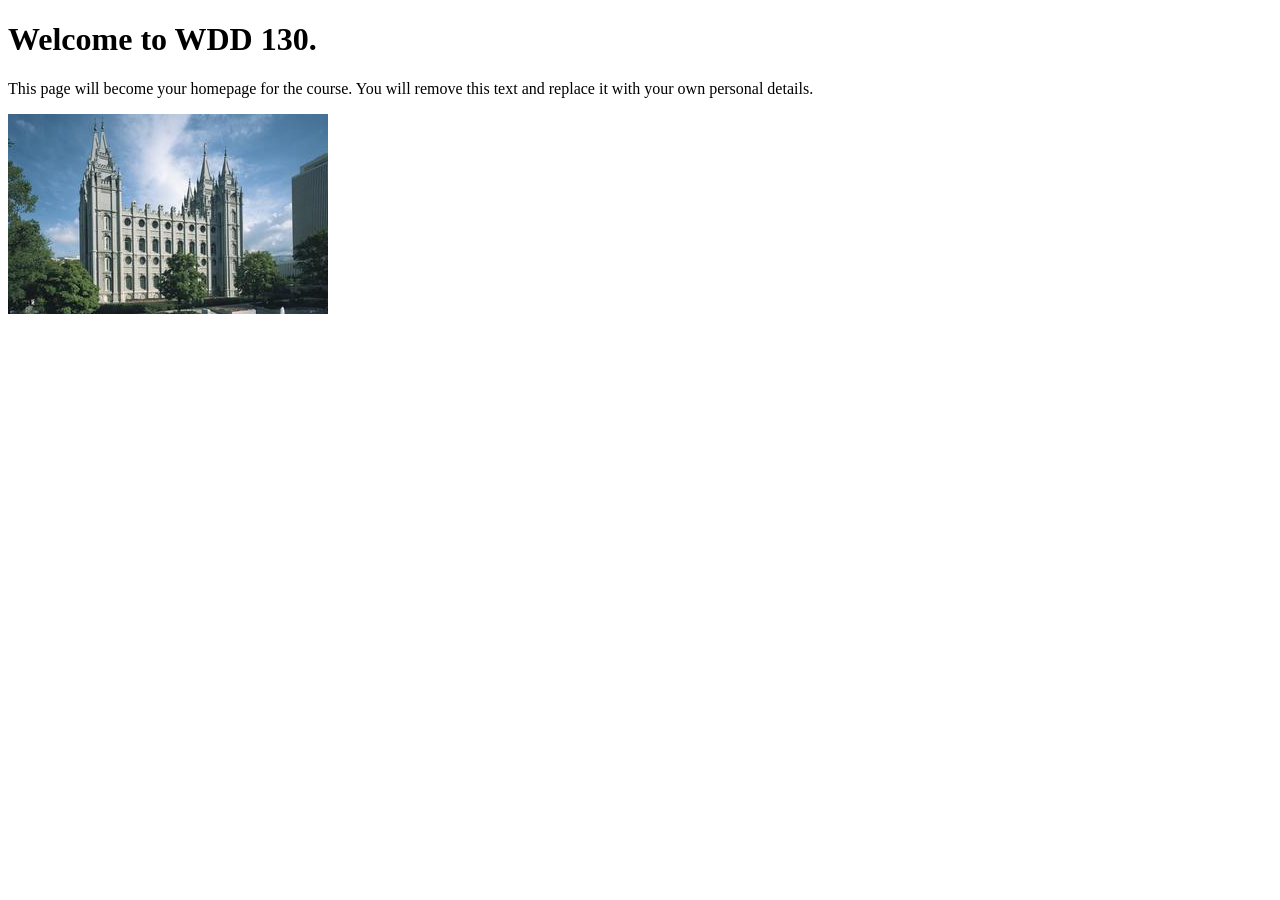
==== index.html @ cb8dd400 "Initial commit" ====
<!DOCTYPE html>
<html lang="en">
<head>
    <meta charset="UTF-8">
    <meta name="viewport" content="width=device-width, initial-scale=1.0">
    <title>WDD 130 | Personal Homepage</title>
</head>
<body>
    <h1>Welcome to WDD 130.</h1>
    <p>This page will become your homepage for the course. You will remove this text and replace it with your own personal details.</p>

    <img src="images/salt-lake-temple.jpg" alt="The Salt Lake Temple.">
</body>
</html>
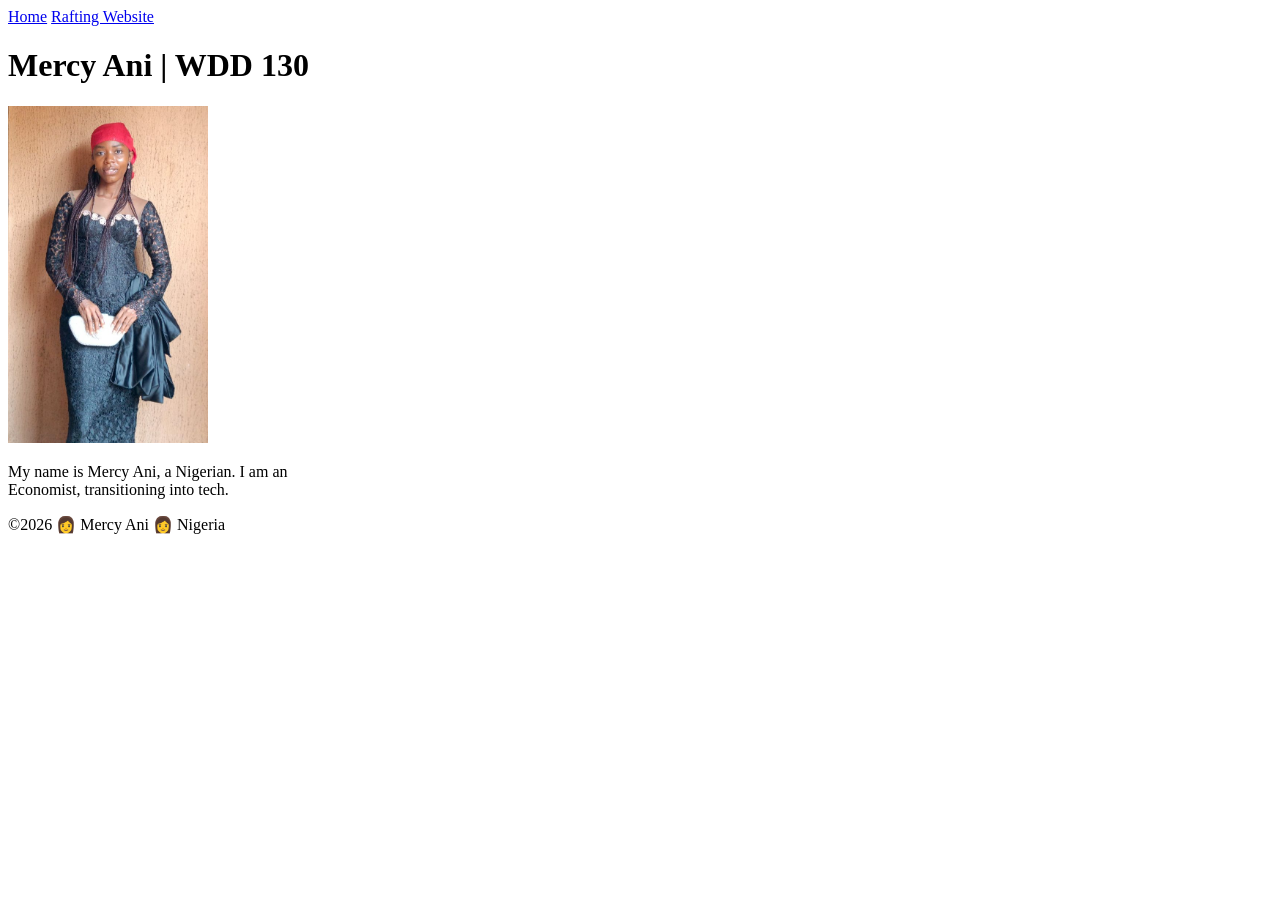
==== commit eac7ff96: "profile page created" ====
--- a/index.html
+++ b/index.html
@@ -1,14 +1,27 @@
 <!DOCTYPE html>
 <html lang="en">
+
 <head>
     <meta charset="UTF-8">
     <meta name="viewport" content="width=device-width, initial-scale=1.0">
-    <title>WDD 130 | Personal Homepage</title>
+    <title>Mercy Ani | WDD 130 | Personal Homepage</title>
 </head>
+
 <body>
-    <h1>Welcome to WDD 130.</h1>
-    <p>This page will become your homepage for the course. You will remove this text and replace it with your own personal details.</p>
+    <header>
+        <nav>
+            <a href=#>Home</a>
+            <a href="wwr">Rafting Website</a>
+        </nav>
+    </header>
+    <main>
+        <h1>Mercy Ani | WDD 130</h1>
+        <img src="images/profile.jpg" alt="Mercy Ani" width="200">
+        <p>My name is Mercy Ani, a Nigerian. I am an<br>Economist, transitioning into tech.</p>
+    </main>
+    <footer>
+        <p>&copy;2026 👩 Mercy Ani 👩 Nigeria</p>
+    </footer>
+</body>
 
-    <img src="images/salt-lake-temple.jpg" alt="The Salt Lake Temple.">
-</body>
 </html>
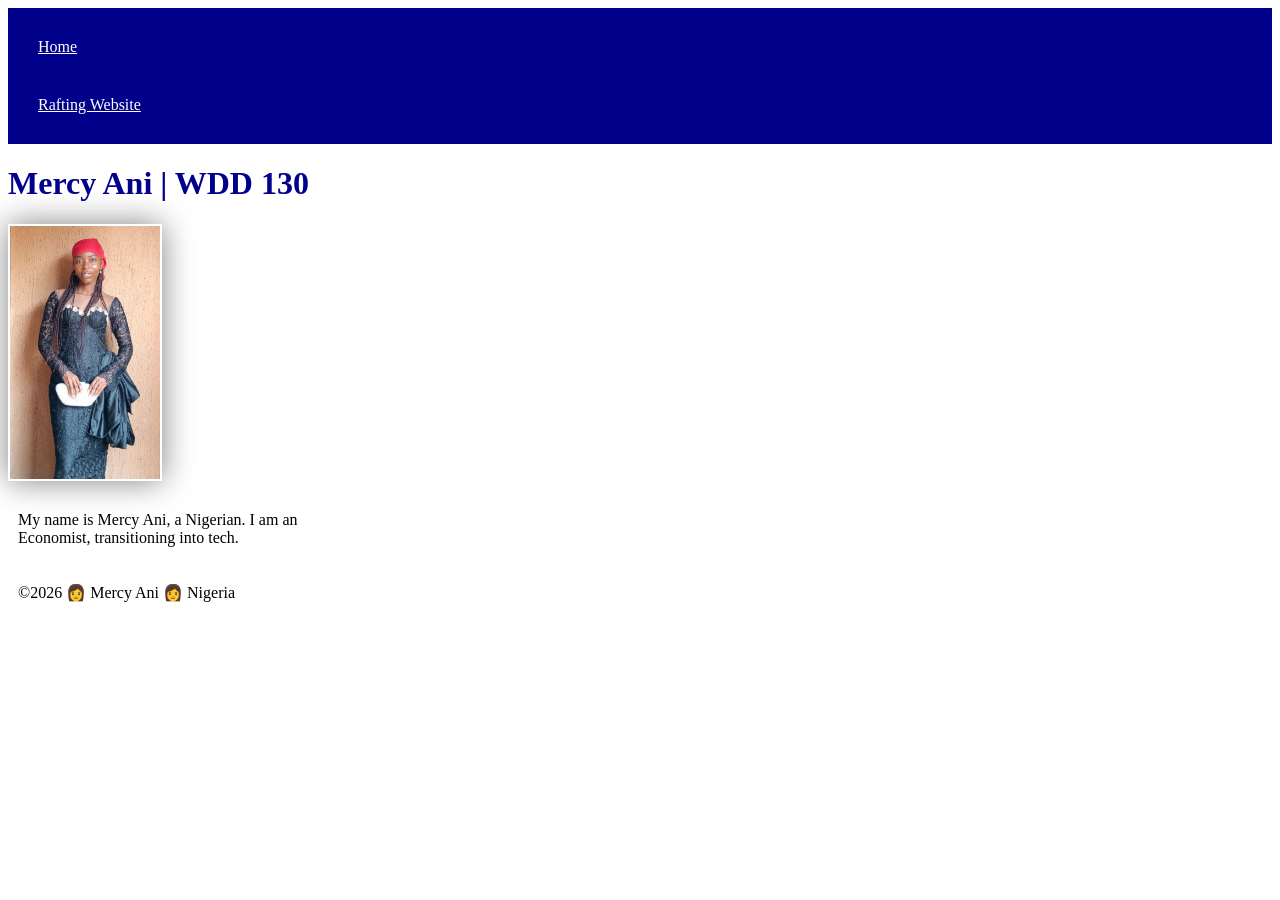
==== commit 0c88d0cb: "created css file and styling of home page" ====
--- a/index.html
+++ b/index.html
@@ -5,13 +5,14 @@
     <meta charset="UTF-8">
     <meta name="viewport" content="width=device-width, initial-scale=1.0">
     <title>Mercy Ani | WDD 130 | Personal Homepage</title>
+    <link rel="stylesheet" href="styles/styles.css">
 </head>
 
 <body>
     <header>
         <nav>
             <a href=#>Home</a>
-            <a href="wwr">Rafting Website</a>
+            <a href="wwr/">Rafting Website</a>
         </nav>
     </header>
     <main>
--- a/styles/styles.css
+++ b/styles/styles.css
@@ -0,0 +1,26 @@
+nav {
+    background-color: darkblue;
+    padding: 10px;
+}
+
+nav a {
+    color: white;
+    display: block;
+    padding: 20px;
+}
+
+h1 {
+    color: darkblue;
+}
+
+img {
+    width: 150px;
+    height: auto;
+    width: 1px solid black;
+    padding: 2px;
+    box-shadow: 0 0 30px gray;
+}
+
+p {
+    padding: 10px;
+}
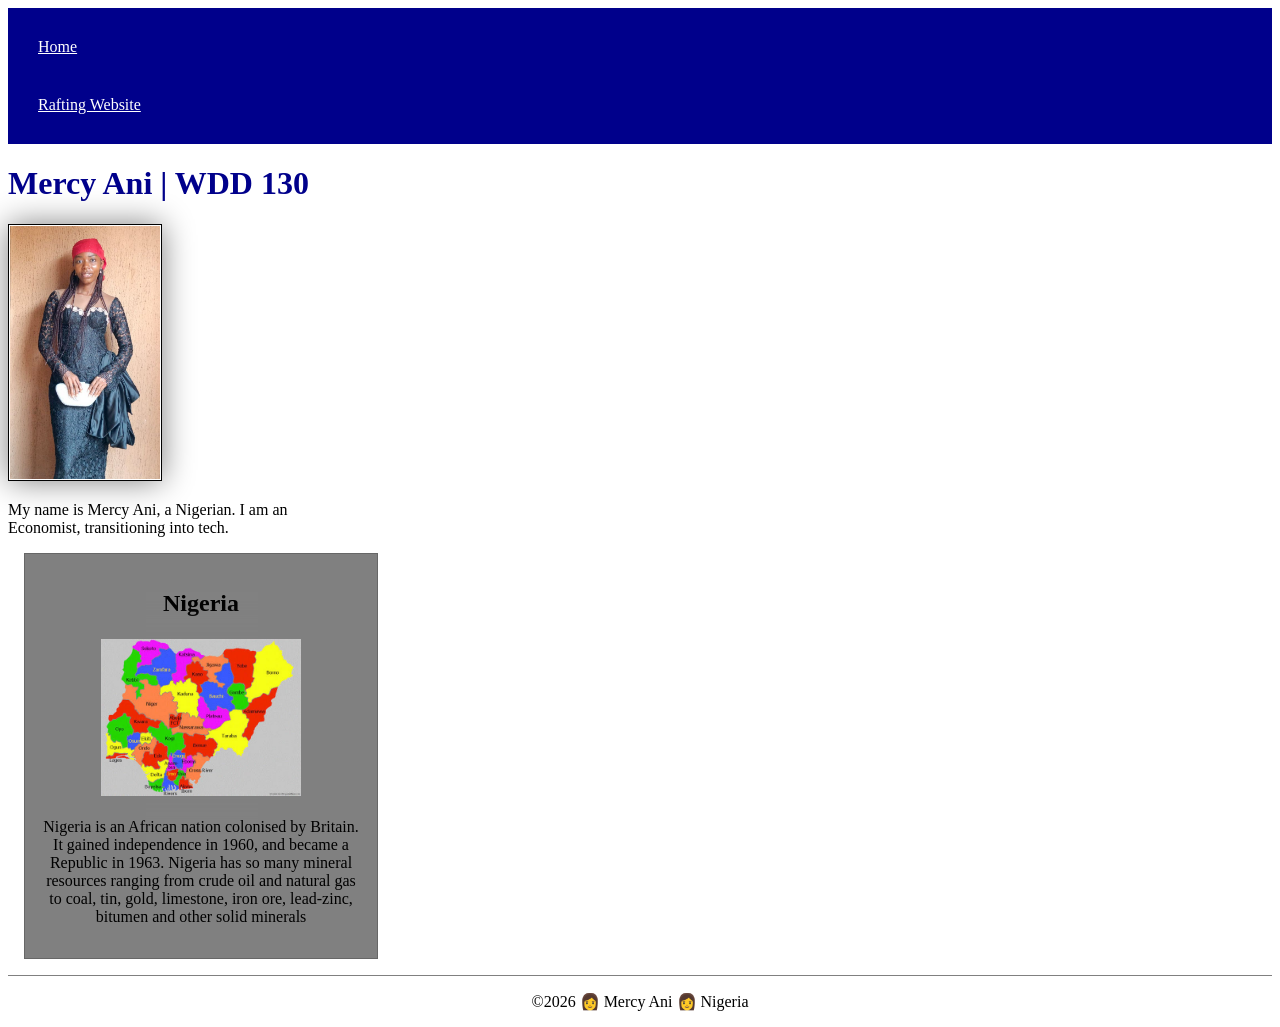
==== commit daf21926: "styling of homepage" ====
--- a/index.html
+++ b/index.html
@@ -5,6 +5,8 @@
     <meta charset="UTF-8">
     <meta name="viewport" content="width=device-width, initial-scale=1.0">
     <title>Mercy Ani | WDD 130 | Personal Homepage</title>
+    <meta name="description" content="Mercy | wDD 130 | Personal homepage">
+    <meta name="author" content="Mercy Ani">
     <link rel="stylesheet" href="styles/styles.css">
 </head>
 
@@ -20,6 +22,14 @@
         <img src="images/profile.jpg" alt="Mercy Ani" width="200">
         <p>My name is Mercy Ani, a Nigerian. I am an<br>Economist, transitioning into tech.</p>
     </main>
+    <aside>
+        <h2>Nigeria</h2>
+        <img src="/images/Nigeria-map.jpg">
+        <p>Nigeria is an African nation colonised by Britain. It gained independence in 1960,
+            and became a Republic in 1963. Nigeria has so many mineral resources ranging from
+            crude oil and natural gas to coal, tin, gold, limestone, iron ore, lead-zinc,
+            bitumen and other solid minerals </p>
+    </aside>
     <footer>
         <p>&copy;2026 👩 Mercy Ani 👩 Nigeria</p>
     </footer>
--- a/styles/styles.css
+++ b/styles/styles.css
@@ -1,3 +1,8 @@
+main {
+    max-width: 840px;
+
+}
+
 nav {
     background-color: darkblue;
     padding: 10px;
@@ -21,6 +26,35 @@
     box-shadow: 0 0 30px gray;
 }
 
+aside {
+    background-color: gray;
+    width: 20rem;
+    padding: 1rem;
+    Margin: 1rem;
+    border: 1px solid rgba(0, 0, 0, 0.2);
+    color: black;
+    text-align: center;
+}
+
+aside img {
+    width: 200px;
+    height: auto;
+}
+
+main img {
+    width: 150px;
+    height: auto;
+    border: 1px solid black;
+    padding: 1px;
+    box-shadow: 0 0 30px gray;
+}
+
 p {
-    padding: 10px;
+    padding: 0px;
+}
+
+footer {
+    margin-top: 1em;
+    border-top: 1px solid gray;
+    text-align: center;
 }
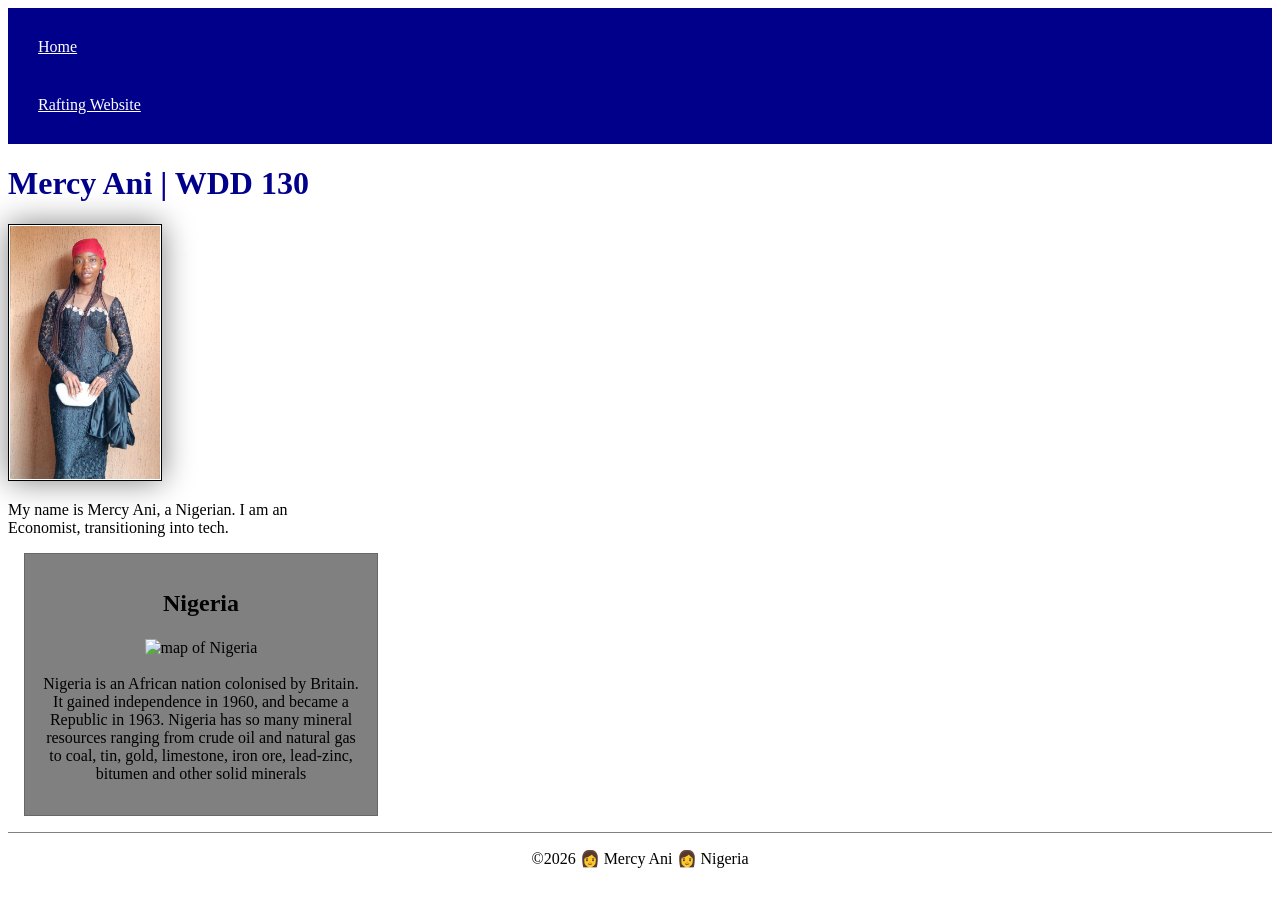
==== commit 8d2689db: "adjusted meta description content, changed image naming to lower case" ====
--- a/index.html
+++ b/index.html
@@ -5,7 +5,8 @@
     <meta charset="UTF-8">
     <meta name="viewport" content="width=device-width, initial-scale=1.0">
     <title>Mercy Ani | WDD 130 | Personal Homepage</title>
-    <meta name="description" content="Mercy | wDD 130 | Personal homepage">
+    <meta name="description"
+      content="Mercy Ani's WDD130 Personal Homepage containing information about me, and my country">
     <meta name="author" content="Mercy Ani">
     <link rel="stylesheet" href="styles/styles.css">
 </head>
@@ -24,7 +25,7 @@
     </main>
     <aside>
         <h2>Nigeria</h2>
-        <img src="/images/Nigeria-map.jpg">
+        <img src="/images/nigeria-map.jpg" alt="map of Nigeria">
         <p>Nigeria is an African nation colonised by Britain. It gained independence in 1960,
             and became a Republic in 1963. Nigeria has so many mineral resources ranging from
             crude oil and natural gas to coal, tin, gold, limestone, iron ore, lead-zinc,
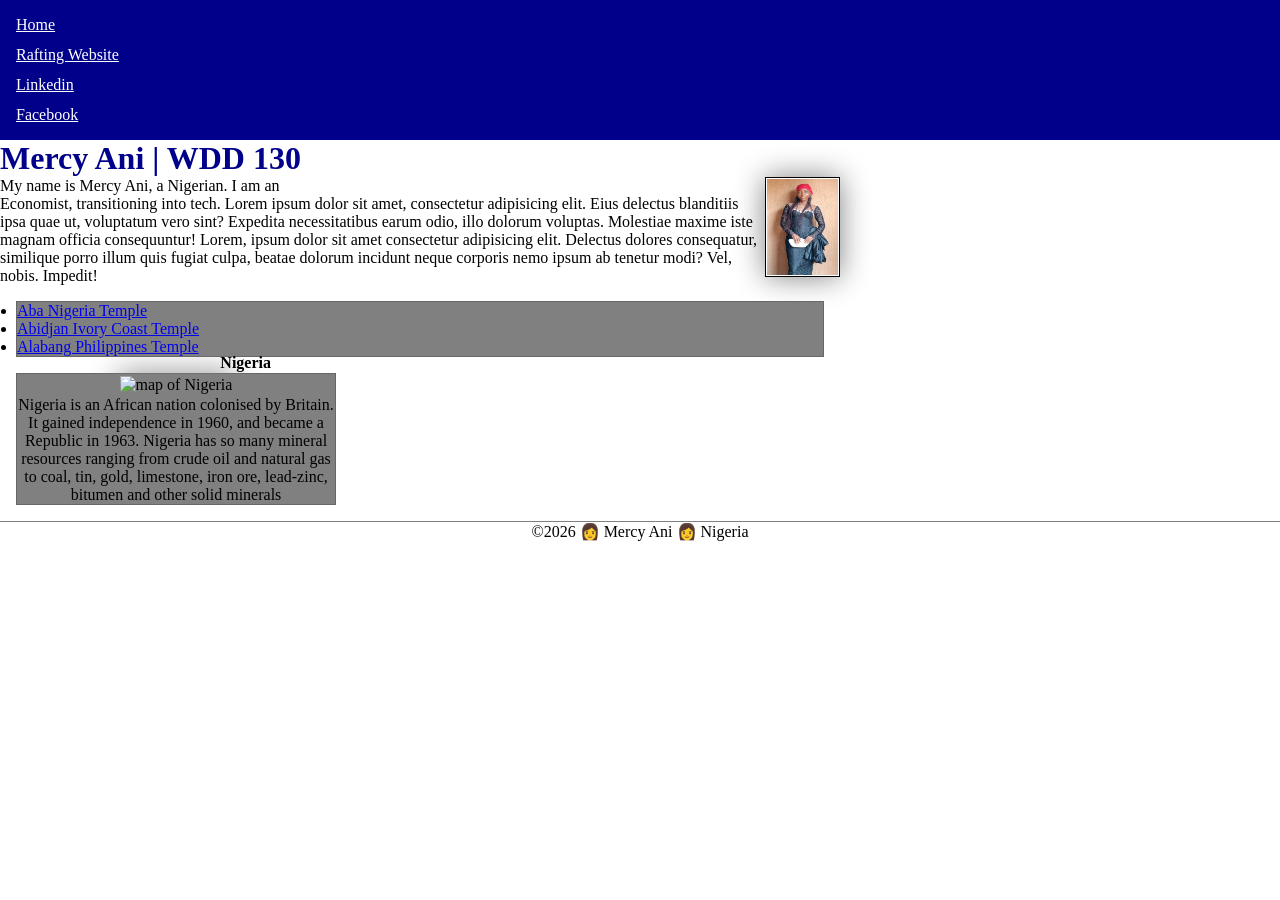
==== commit b60ac3fc: "added unordered list, a box class and did some stylings" ====
--- a/index.html
+++ b/index.html
@@ -16,14 +16,32 @@
         <nav>
             <a href=#>Home</a>
             <a href="wwr/">Rafting Website</a>
+            <a href="https://linkedin.com.">Linkedin</a>
+            <a href="https://facebook.com.">Facebook</a>
         </nav>
     </header>
     <main>
         <h1>Mercy Ani | WDD 130</h1>
         <img src="images/profile.jpg" alt="Mercy Ani" width="200">
-        <p>My name is Mercy Ani, a Nigerian. I am an<br>Economist, transitioning into tech.</p>
+        <p>My name is Mercy Ani, a Nigerian. I am an<br>Economist, transitioning into tech. Lorem
+            ipsum dolor sit amet, consectetur adipisicing elit.
+            Eius delectus blanditiis ipsa quae ut, voluptatum vero sint?
+            Expedita necessitatibus earum odio, illo dolorum voluptas.
+            Molestiae maxime iste magnam officia consequuntur! Lorem, ipsum dolor sit amet
+            consectetur adipisicing elit.
+            Delectus dolores consequatur, similique porro illum quis fugiat culpa, beatae dolorum
+            incidunt neque corporis nemo ipsum ab tenetur modi?
+            Vel, nobis. Impedit!</p>
+        <ul class="box">
+            <li><a href="https://www.churchofjesuschrist.org/temples/details/aba-nigeria-temple?lang=eng"
+                  target="blank" rel="noopener">Aba Nigeria Temple</a></li>
+            <li><a href="https://www.churchofjesuschrist.org/temples/details/abidjan-ivory-coast-temple?lang=eng"
+                  target="blank" rel="noopener">Abidjan Ivory Coast Temple</a></li>
+            <li><a href="https://www.churchofjesuschrist.org/temples/details/alabang-philippines-temple?lang=eng"
+                  target="blank" rel="noopener">Alabang Philippines Temple</a></li>
+        </ul>
     </main>
-    <aside>
+    <aside class="box">
         <h2>Nigeria</h2>
         <img src="/images/nigeria-map.jpg" alt="map of Nigeria">
         <p>Nigeria is an African nation colonised by Britain. It gained independence in 1960,
--- a/styles/styles.css
+++ b/styles/styles.css
@@ -1,39 +1,56 @@
+:root {
+    --header-color: darkblue;
+    --border-description: 1px solid black;
+    --box-shadow: 0 0 30px gray;
+    --main-background-color: gray;
+    --border-opacity: 1px solid rgba(0, 0, 0, 0.2)
+}
+
+* {
+    margin: 0;
+    padding: 0;
+    box-sizing: border-box;
+}
+
 main {
     max-width: 840px;
 
 }
 
 nav {
-    background-color: darkblue;
+    background-color: var(--header-color);
     padding: 10px;
 }
 
 nav a {
     color: white;
     display: block;
-    padding: 20px;
+    padding: 6px;
 }
 
 h1 {
-    color: darkblue;
+    color: var(--header-color);
 }
 
 img {
     width: 150px;
     height: auto;
-    width: 1px solid black;
+    width: var(--border-description);
     padding: 2px;
-    box-shadow: 0 0 30px gray;
+    box-shadow: var(--box-shadow);
 }
 
 aside {
-    background-color: gray;
+    position: relative;
     width: 20rem;
-    padding: 1rem;
-    Margin: 1rem;
-    border: 1px solid rgba(0, 0, 0, 0.2);
-    color: black;
     text-align: center;
+}
+
+aside h2 {
+    font-size: 16px;
+    position: absolute;
+    bottom: 132px;
+    right: 64px;
 }
 
 aside img {
@@ -42,11 +59,12 @@
 }
 
 main img {
-    width: 150px;
-    height: auto;
-    border: 1px solid black;
+    float: right;
+    width: 75px;
+    height: 100px;
+    border: var(--border-description);
     padding: 1px;
-    box-shadow: 0 0 30px gray;
+    box-shadow: var(--box-shadow);
 }
 
 p {
@@ -57,4 +75,18 @@
     margin-top: 1em;
     border-top: 1px solid gray;
     text-align: center;
+}
+
+/* Class Selectors */
+.box {
+
+    margin: 1rem;
+    padding: 1 rem;
+    background-color: var(--main-background-color);
+    border: var(--border-opacity);
+    color: black;
+}
+
+ul {
+    margin-top: 24px;
 }
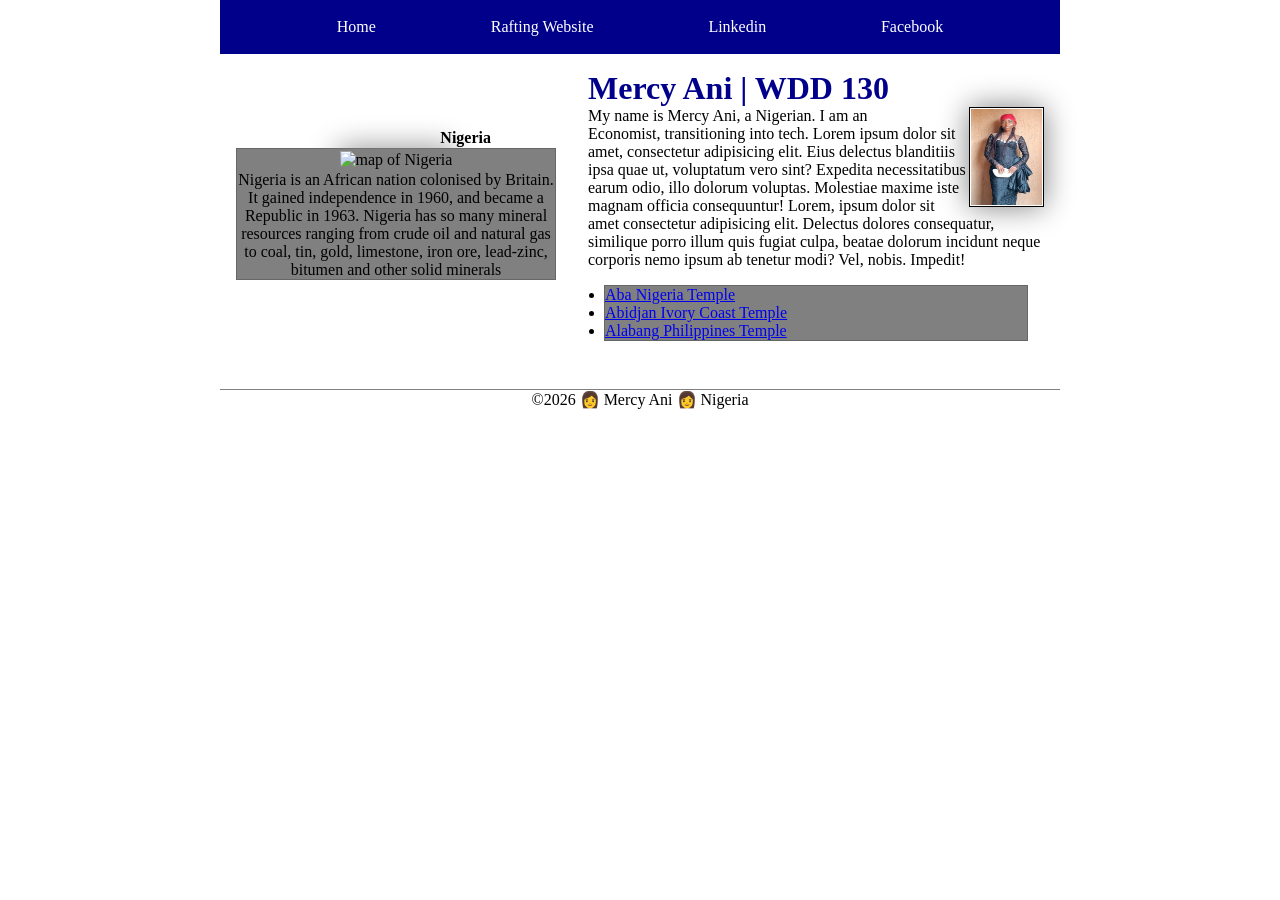
==== commit 12587807: "fixed the grid class name" ====
--- a/index.html
+++ b/index.html
@@ -20,35 +20,39 @@
             <a href="https://facebook.com.">Facebook</a>
         </nav>
     </header>
-    <main>
-        <h1>Mercy Ani | WDD 130</h1>
-        <img src="images/profile.jpg" alt="Mercy Ani" width="200">
-        <p>My name is Mercy Ani, a Nigerian. I am an<br>Economist, transitioning into tech. Lorem
-            ipsum dolor sit amet, consectetur adipisicing elit.
-            Eius delectus blanditiis ipsa quae ut, voluptatum vero sint?
-            Expedita necessitatibus earum odio, illo dolorum voluptas.
-            Molestiae maxime iste magnam officia consequuntur! Lorem, ipsum dolor sit amet
-            consectetur adipisicing elit.
-            Delectus dolores consequatur, similique porro illum quis fugiat culpa, beatae dolorum
-            incidunt neque corporis nemo ipsum ab tenetur modi?
-            Vel, nobis. Impedit!</p>
-        <ul class="box">
-            <li><a href="https://www.churchofjesuschrist.org/temples/details/aba-nigeria-temple?lang=eng"
-                  target="blank" rel="noopener">Aba Nigeria Temple</a></li>
-            <li><a href="https://www.churchofjesuschrist.org/temples/details/abidjan-ivory-coast-temple?lang=eng"
-                  target="blank" rel="noopener">Abidjan Ivory Coast Temple</a></li>
-            <li><a href="https://www.churchofjesuschrist.org/temples/details/alabang-philippines-temple?lang=eng"
-                  target="blank" rel="noopener">Alabang Philippines Temple</a></li>
-        </ul>
-    </main>
-    <aside class="box">
-        <h2>Nigeria</h2>
-        <img src="/images/nigeria-map.jpg" alt="map of Nigeria">
-        <p>Nigeria is an African nation colonised by Britain. It gained independence in 1960,
-            and became a Republic in 1963. Nigeria has so many mineral resources ranging from
-            crude oil and natural gas to coal, tin, gold, limestone, iron ore, lead-zinc,
-            bitumen and other solid minerals </p>
-    </aside>
+    <div class="grid">
+        <main>
+            <h1>Mercy Ani | WDD 130</h1>
+            <img src="images/profile.jpg" alt="Mercy Ani" width="200">
+            <p>My name is Mercy Ani, a Nigerian. I am an<br>Economist, transitioning into tech.
+                Lorem
+                ipsum dolor sit amet, consectetur adipisicing elit.
+                Eius delectus blanditiis ipsa quae ut, voluptatum vero sint?
+                Expedita necessitatibus earum odio, illo dolorum voluptas.
+                Molestiae maxime iste magnam officia consequuntur! Lorem, ipsum dolor sit amet
+                consectetur adipisicing elit.
+                Delectus dolores consequatur, similique porro illum quis fugiat culpa, beatae
+                dolorum
+                incidunt neque corporis nemo ipsum ab tenetur modi?
+                Vel, nobis. Impedit!</p>
+            <ul class="box">
+                <li><a href="https://www.churchofjesuschrist.org/temples/details/aba-nigeria-temple?lang=eng"
+                      target="blank" rel="noopener">Aba Nigeria Temple</a></li>
+                <li><a href="https://www.churchofjesuschrist.org/temples/details/abidjan-ivory-coast-temple?lang=eng"
+                      target="blank" rel="noopener">Abidjan Ivory Coast Temple</a></li>
+                <li><a href="https://www.churchofjesuschrist.org/temples/details/alabang-philippines-temple?lang=eng"
+                      target="blank" rel="noopener">Alabang Philippines Temple</a></li>
+            </ul>
+        </main>
+        <aside class="box">
+            <h2>Nigeria</h2>
+            <img src="/images/nigeria-map.jpg" alt="map of Nigeria">
+            <p>Nigeria is an African nation colonised by Britain. It gained independence in 1960,
+                and became a Republic in 1963. Nigeria has so many mineral resources ranging from
+                crude oil and natural gas to coal, tin, gold, limestone, iron ore, lead-zinc,
+                bitumen and other solid minerals </p>
+        </aside>
+    </div>
     <footer>
         <p>&copy;2026 👩 Mercy Ani 👩 Nigeria</p>
     </footer>
--- a/styles/styles.css
+++ b/styles/styles.css
@@ -12,12 +12,28 @@
     box-sizing: border-box;
 }
 
+header,
+.grid,
+footer {
+    max-width: 840px;
+    margin: 0 auto;
+}
+
+.grid {
+    display: grid;
+    align-items: center;
+}
+
 main {
-    max-width: 840px;
-
+    grid-column: 2/3;
+    margin: 1rem;
 }
 
 nav {
+    display: flex;
+
+    justify-content: space-evenly;
+    align-items: center;
     background-color: var(--header-color);
     padding: 10px;
 }
@@ -25,10 +41,13 @@
 nav a {
     color: white;
     display: block;
-    padding: 6px;
+    padding: 0.5rem;
+    text-decoration: none;
+
 }
 
 h1 {
+    border-bottom: 200px;
     color: var(--header-color);
 }
 
@@ -41,6 +60,8 @@
 }
 
 aside {
+    grid-column: 1/2;
+    grid-row: 1/2;
     position: relative;
     width: 20rem;
     text-align: center;
